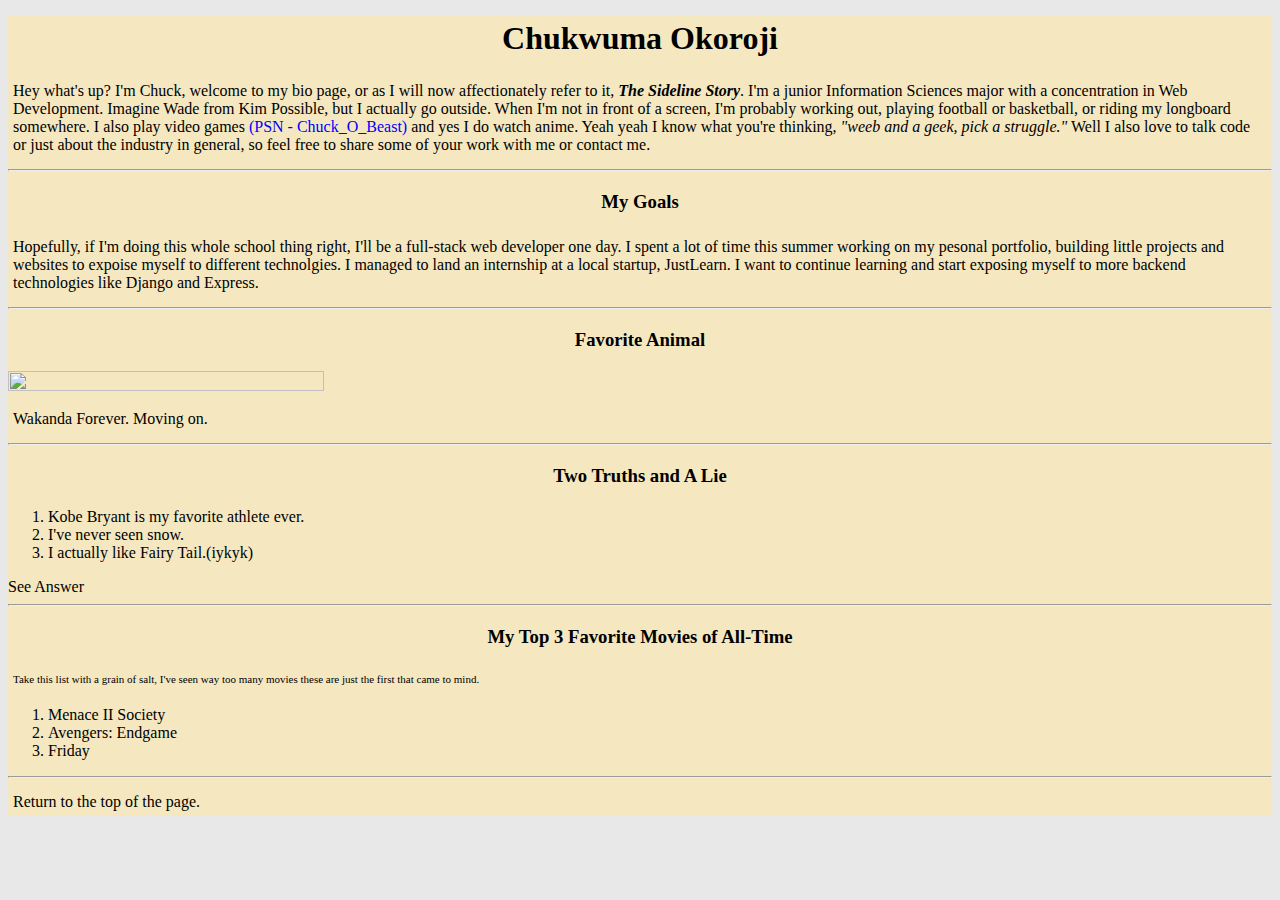
==== about.html @ 32048068 "Update" ====
<!DOCTYPE html>
<html lang = 'en'>
<head>
    <meta charset = 'UTF-8'>
    <meta name = 'viewport' content='width=device-width'>
    <title>The Sideline Story</title>
    <link href='./styles.css' rel='stylesheet' type='text/css'>
    <script src="https://kit.fontawesome.com/bc77ebe2ba.js" crossorigin="anonymous"></script>
</head>
<body>
    <header>
            <h1 id='top'>Chukwuma Okoroji</h1>
                <p>Hey what's up? I'm Chuck, welcome to my bio page, or as I will now affectionately refer to it, <strong><em>The Sideline Story</em></strong>. I'm a junior Information Sciences major with a concentration in Web Development. Imagine Wade from Kim Possible, but I actually go outside. When I'm not in front of a screen, I'm probably working out, playing football or basketball, or riding my longboard somewhere. I also play video games <span style='color: blue'>(PSN - Chuck_O_Beast)</span> and yes I do watch anime. Yeah yeah I know what you're thinking, <em>"weeb and a geek, pick a struggle."</em> Well I also love to talk code or just about the industry in general, so feel free to share some of your work with me or contact me.</p>
        </header>

        <hr>

        <main>
            <h3>My Goals</h3>
                <p>Hopefully, if I'm doing this whole school thing right, I'll be a full-stack web developer one day. I spent a lot of time this summer working on my pesonal portfolio, building little projects and websites to expoise myself to different technolgies. I managed to land an internship at a local startup, JustLearn. I want to continue learning and start exposing myself to more backend technologies like Django and Express.</p>
            
            <hr>

            <h3>Favorite Animal</h3>
                <img id='blackpanther' src='https://thumbs.gfycat.com/BitterBackEastsiberianlaika-size_restricted.gif'>
                <p>Wakanda Forever. Moving on.</p>
            
            <hr>

            <h3>Two Truths and A Lie</h3>
                <ul>
                    <li>Kobe Bryant is my favorite athlete ever.</li>
                    <li>I've never seen snow.</li>
                    <li>I actually like Fairy Tail.(iykyk)</li>
                </ul>
            
            <div class='answer'>See Answer</div>
            <div class='hide'>Jokes on you I'm not even from FL. I love snow :)</div>

            <hr>

            <h3>My Top 3 Favorite Movies of All-Time</h3>
            <p style='font-weight: lighter; font-size: 11px'>Take this list with a grain of salt, I've seen way too many movies these are just the first that came to mind.</p>
            <ol>
                <li>Menace II Society</li>
                <li>Avengers: Endgame</li>
                <li>Friday</li>
            </ol>
        <main>

        <hr>

        <footer>
            <p>Return to the <a href='#top'>top of the page.</a></p>
        </footer>
</body>
<style>
    #blackpanther {
        height: 100%;
        width: 50%;
        display: inline-block;
        margin-left: auto;
        margin-right: auto;
    }

    h1,h2,h3 {
        margin: 15px;
        padding: 5px;
        text-align: center;
    }

    body {
        background-color: #f5e8c1;
        color: #000000;
        font-family: Papyrus, Copperplate, fantasy;
    }

    p {
        margin: 10px 0px;
        padding: 5px;
        text-align: left;
    }

    ul {
        list-style-type: squre;
    }

    #lists {
        text-align: center;
        font-weight: lighter;
    }

    #buttons li {
        list-style: none;
        text-align: center;
        background-color: #f5e8c1;
        color: black;
        text-decoration: none;
        padding: 15px 25px;
        margin-right: 30px;
        line-height: 60px;
        display: inline-block;
    }

    #buttons a:hover, a:active {
        background-color: #ffffff;
        text-decoration: none;
    }

    .hide {
        display: none;
    }

    .answer:hover + .hide {
        display: block;
        color: red;
    }
</style>
</html>
---- styles.css ----
/* ROOT SECTION */
:root {
    margin: 0;
    padding: 0;
    font-family: 'Courier New', Courier, monospace;
    font-size: 16px;
    background-color: rgb(232,232,232);
}

* {
    box-sizing: border-box;
}

a {
    text-decoration: none;
    color: black;
}

a:hover {
    text-decoration: underline;
}

iframe {
    display: flex;
}

#menu {
    float: left;
    height: 100vh;
}

#resume {
    float: right;  
    height: 100vh;
}


/* INTRO SECTION */
#introduction {
    display: block;
    background-color: rgb(34,40,49);
    color: rgb(232,232,232);
}

#profile {
    margin: 1rem;
    width: max-content;
}

#profile img {
    height: 15rem;
    border-radius: 50%;
    margin: 1rem;
    border: 5px solid rgb(240,84,84);
}

#title {
    color: rgb(240, 84, 84);
}

.section-title {
    color: rgb(240, 84, 84);
    text-decoration: underline;
}

#tagline {
    font-weight: 500;
    width: 60%;
}

#contact {
    width: 100%;
    height: 15%;
    align-self: flex-end;
    display: inline-block;
    text-align: center;
    background-color: rgb(48,71,94);
}

#contact li {
    display: inline-block;
}

#contact a {
    color: rgb(232,232,232);
}

#contact li:hover {
    background-color: rgb(34,40,49);
}

#links {
    list-style-type: none;
    text-align: center;
    font-weight: 600;
}

#links li {
    padding: 0.5rem;
}

/* WORK SECTION */



/* EDUCATION SECTION */
#education-section li {
    font-style: italic;
}

/* SKILLS SECTION */
#skill-list {
    width: 80%;
}

#skill-list li {
    list-style-type: none;
    padding: 1.5rem;
    margin-bottom: 0.5rem;
    background-color: rgb(34,40,49);
    border-radius: 10px;
    color: rgb(192, 174, 174);
    display: inline-block;
    text-align: center;
    width: 10rem;
}

#skills-section li:hover {
    background-color: rgb(48,71,94);
    cursor: pointer;
    color: white;
    box-shadow: 0.25rem 0.25rem rgba(34, 40, 49, 0.952);
}

/* INDEX.HTML MAIN MENU */
.main-menu ul {
    padding: 0;
}

.main-menu li {
    list-style-type: none;
    text-align: center;
}
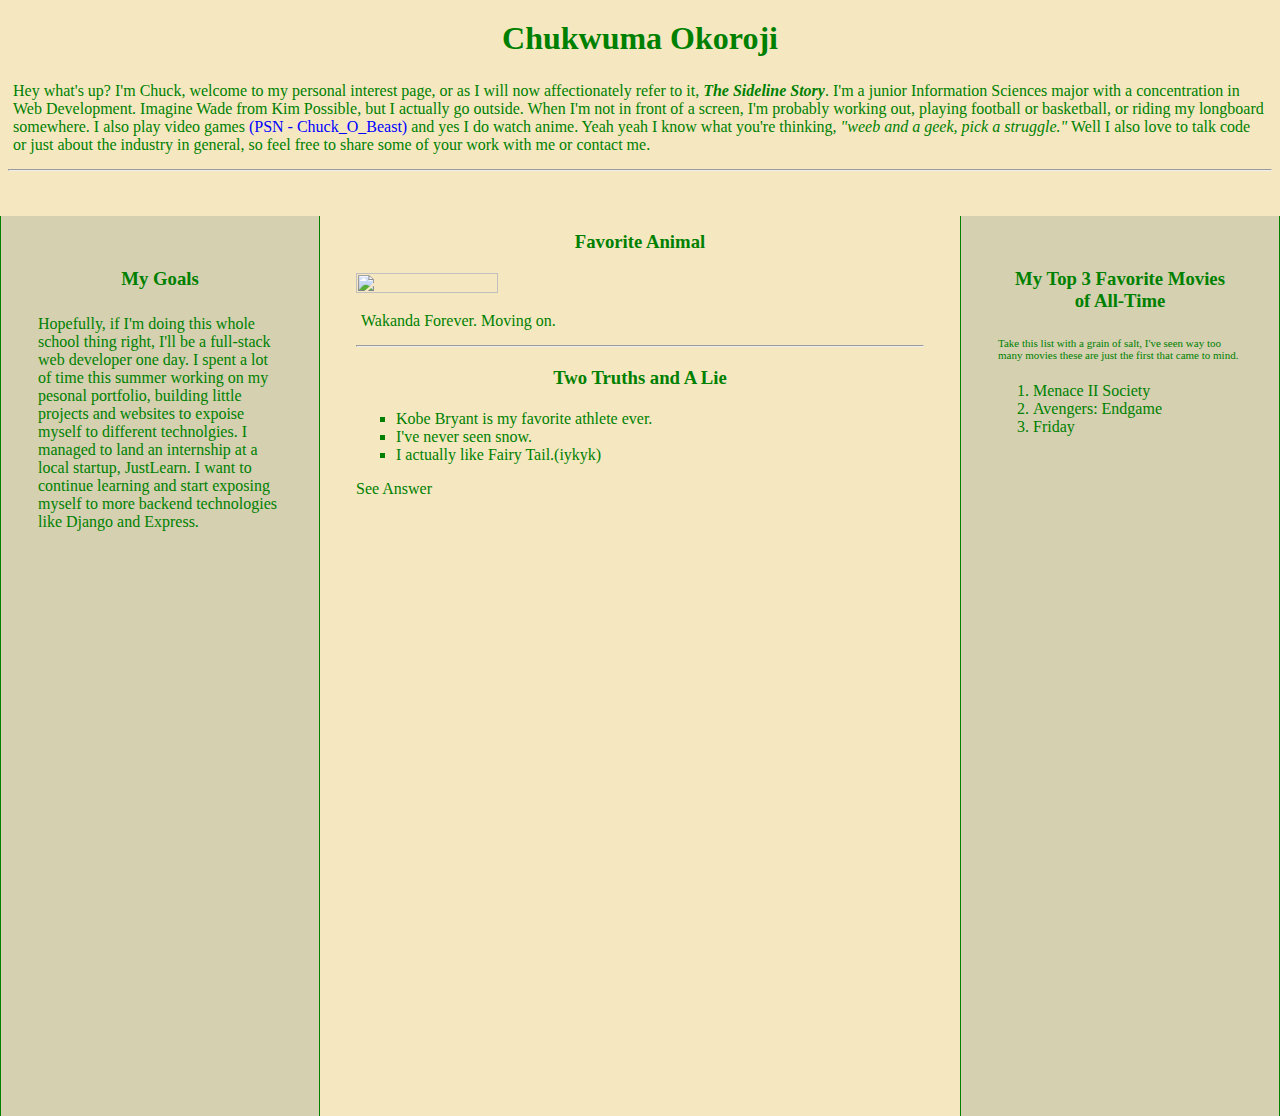
==== commit 6d66e349: "Update" ====
--- a/about.html
+++ b/about.html
@@ -10,17 +10,18 @@
 <body>
     <header>
             <h1 id='top'>Chukwuma Okoroji</h1>
-                <p>Hey what's up? I'm Chuck, welcome to my bio page, or as I will now affectionately refer to it, <strong><em>The Sideline Story</em></strong>. I'm a junior Information Sciences major with a concentration in Web Development. Imagine Wade from Kim Possible, but I actually go outside. When I'm not in front of a screen, I'm probably working out, playing football or basketball, or riding my longboard somewhere. I also play video games <span style='color: blue'>(PSN - Chuck_O_Beast)</span> and yes I do watch anime. Yeah yeah I know what you're thinking, <em>"weeb and a geek, pick a struggle."</em> Well I also love to talk code or just about the industry in general, so feel free to share some of your work with me or contact me.</p>
-        </header>
+                <p>Hey what's up? I'm Chuck, welcome to my personal interest page, or as I will now affectionately refer to it, <strong><em>The Sideline Story</em></strong>. I'm a junior Information Sciences major with a concentration in Web Development. Imagine Wade from Kim Possible, but I actually go outside. When I'm not in front of a screen, I'm probably working out, playing football or basketball, or riding my longboard somewhere. I also play video games <span style='color: blue'>(PSN - Chuck_O_Beast)</span> and yes I do watch anime. Yeah yeah I know what you're thinking, <em>"weeb and a geek, pick a struggle."</em> Well I also love to talk code or just about the industry in general, so feel free to share some of your work with me or contact me.</p>
+    </header>
 
-        <hr>
+    <hr>
 
-        <main>
+    <main>
+        <div class = 'leftPanel'>
             <h3>My Goals</h3>
                 <p>Hopefully, if I'm doing this whole school thing right, I'll be a full-stack web developer one day. I spent a lot of time this summer working on my pesonal portfolio, building little projects and websites to expoise myself to different technolgies. I managed to land an internship at a local startup, JustLearn. I want to continue learning and start exposing myself to more backend technologies like Django and Express.</p>
-            
-            <hr>
+        </div>
 
+        <div class = 'middlePanel'>
             <h3>Favorite Animal</h3>
                 <img id='blackpanther' src='https://thumbs.gfycat.com/BitterBackEastsiberianlaika-size_restricted.gif'>
                 <p>Wakanda Forever. Moving on.</p>
@@ -36,9 +37,9 @@
             
             <div class='answer'>See Answer</div>
             <div class='hide'>Jokes on you I'm not even from FL. I love snow :)</div>
+        </div>
 
-            <hr>
-
+        <div class = 'rightPanel'>
             <h3>My Top 3 Favorite Movies of All-Time</h3>
             <p style='font-weight: lighter; font-size: 11px'>Take this list with a grain of salt, I've seen way too many movies these are just the first that came to mind.</p>
             <ol>
@@ -46,13 +47,8 @@
                 <li>Avengers: Endgame</li>
                 <li>Friday</li>
             </ol>
-        <main>
-
-        <hr>
-
-        <footer>
-            <p>Return to the <a href='#top'>top of the page.</a></p>
-        </footer>
+        </div>
+    <main>
 </body>
 <style>
     #blackpanther {
@@ -69,9 +65,9 @@
         text-align: center;
     }
 
-    body {
+    :root {
         background-color: #f5e8c1;
-        color: #000000;
+        color: green;
         font-family: Papyrus, Copperplate, fantasy;
     }
 
@@ -82,7 +78,43 @@
     }
 
     ul {
-        list-style-type: squre;
+        list-style-type: square;
+    }
+
+    .leftPanel {
+        z-index: 0;
+        position: absolute;
+        left: 0;
+        top: 13.5rem;
+        width: 20rem;
+        padding: 2rem;
+        background-color: rgb(212, 208, 176);
+        min-height: 100%;
+        border-style: solid;
+        border-width: 0 1px;
+        border-color: green;
+    }
+
+    .middlePanel {
+        margin-left: auto;
+        margin-right: auto;
+        padding: 2rem;
+        min-height: 100%;
+        width: 50%;
+    }
+
+    .rightPanel {
+        z-index: 0;
+        position: absolute;
+        right: 0;
+        top: 13.5rem;
+        width: 20rem;
+        padding: 2rem;
+        background-color: rgb(212, 208, 176);
+        min-height: 100%;
+        border-style: solid;
+        border-width: 0 1px;
+        border-color: green;
     }
 
     #lists {
--- a/styles.css
+++ b/styles.css
@@ -27,6 +27,7 @@
 #menu {
     float: left;
     height: 100vh;
+    background-color: rgb(48,71,94);
 }
 
 #resume {
@@ -132,7 +133,7 @@
     box-shadow: 0.25rem 0.25rem rgba(34, 40, 49, 0.952);
 }
 
-/* INDEX.HTML MAIN MENU */
+/* MENU.HTML MAIN MENU */
 .main-menu ul {
     padding: 0;
 }
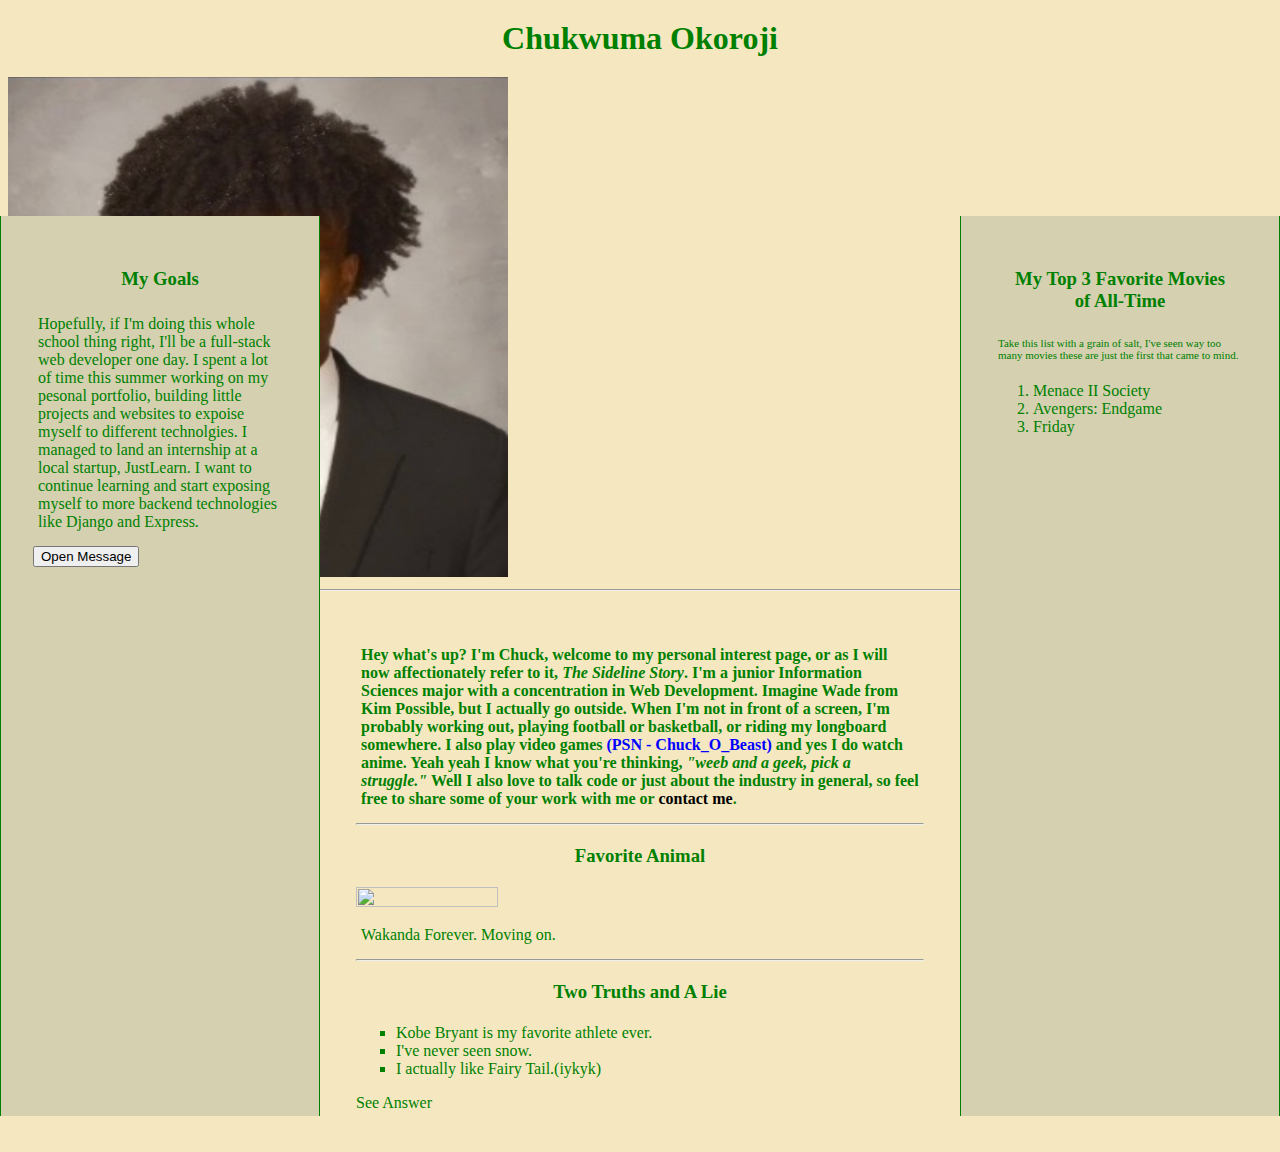
==== commit 59588acc: "finished" ====
--- a/about.html
+++ b/about.html
@@ -10,7 +10,10 @@
 <body>
     <header>
             <h1 id='top'>Chukwuma Okoroji</h1>
-                <p>Hey what's up? I'm Chuck, welcome to my personal interest page, or as I will now affectionately refer to it, <strong><em>The Sideline Story</em></strong>. I'm a junior Information Sciences major with a concentration in Web Development. Imagine Wade from Kim Possible, but I actually go outside. When I'm not in front of a screen, I'm probably working out, playing football or basketball, or riding my longboard somewhere. I also play video games <span style='color: blue'>(PSN - Chuck_O_Beast)</span> and yes I do watch anime. Yeah yeah I know what you're thinking, <em>"weeb and a geek, pick a struggle."</em> Well I also love to talk code or just about the industry in general, so feel free to share some of your work with me or contact me.</p>
+            <img src = '../profile-image.jpg' usemap='workmap' width='500' height='500'>
+            <map name = 'workmap'>
+                <area shape='default' alt='Github' href='github.com/dandychux'>
+            </map>
     </header>
 
     <hr>
@@ -18,12 +21,29 @@
     <main>
         <div class = 'leftPanel'>
             <h3>My Goals</h3>
-                <p>Hopefully, if I'm doing this whole school thing right, I'll be a full-stack web developer one day. I spent a lot of time this summer working on my pesonal portfolio, building little projects and websites to expoise myself to different technolgies. I managed to land an internship at a local startup, JustLearn. I want to continue learning and start exposing myself to more backend technologies like Django and Express.</p>
+            <p>Hopefully, if I'm doing this whole school thing right, I'll be a full-stack web developer one day. I spent a lot of time this summer working on my pesonal portfolio, building little projects and websites to expoise myself to different technolgies. I managed to land an internship at a local startup, JustLearn. I want to continue learning and start exposing myself to more backend technologies like Django and Express.</p>
+
+            <button id='modalBtn'>Open Message</button>
+
+            <div id = 'myModal' class='modal'>
+                <div class = 'modal-content'>
+                    <div class = 'modal-body'>
+                        <p>Have a nice day!</p>
+                    </div>
+                </div>
+            </div>
         </div>
 
         <div class = 'middlePanel'>
+            <p style='font-weight: 600'>Hey what's up? I'm Chuck, welcome to my personal interest page, or as I will now affectionately refer to it, <strong><em>The Sideline Story</em></strong>. I'm a junior Information Sciences major with a concentration in Web Development. Imagine Wade from Kim Possible, but I actually go outside. When I'm not in front of a screen, I'm probably working out, playing football or basketball, or riding my longboard somewhere. I also play video games <span style='color: blue'>(PSN - Chuck_O_Beast)</span> and yes I do watch anime. Yeah yeah I know what you're thinking, <em>"weeb and a geek, pick a struggle."</em> Well I also love to talk code or just about the industry in general, so feel free to share some of your work with me or <a href='../contact.html'>contact me</a>.</p>
+
+            <hr>
+
             <h3>Favorite Animal</h3>
-                <img id='blackpanther' src='https://thumbs.gfycat.com/BitterBackEastsiberianlaika-size_restricted.gif'>
+                <img id='blackpanther' src='https://thumbs.gfycat.com/BitterBackEastsiberianlaika-size_restricted.gif' usemap='moviemap'>
+                <map name = 'moviemap'>
+                    <area shape = 'default' alt='IMDB' href='https://www.imdb.com/title/tt1825683/'>
+                </map>
                 <p>Wakanda Forever. Moving on.</p>
             
             <hr>
@@ -49,6 +69,28 @@
             </ol>
         </div>
     <main>
+
+<script>
+    var modal = document.getElementById('myModal');
+
+    var btn = document.getElementById('modalBtn');
+
+    var span = document.getElementsByClassName('close')[0];
+
+    btn.onclick = function() {
+        modal.style.display = 'block';
+    }
+
+    span.onclick = function() {
+        modal.style.display = 'none';
+    }
+
+    window.onclick = function(event) {
+        if (event.target == modal) {
+            modal.style.display = 'none';
+        }
+    }
+</script>
 </body>
 <style>
     #blackpanther {
@@ -147,5 +189,46 @@
         display: block;
         color: red;
     }
+    .modal {
+    display: none; 
+    position: fixed; 
+    z-index: 1; 
+    padding-top: 100px; 
+    left: 0;
+    top: 0;
+    width: 100%; 
+    height: 100%; 
+    overflow: auto;  
+    background-color: rgba(0,0,0,0.4); /* Black w/ opacity */
+    }
+
+    .modal-content {
+    position: relative;
+    background-color: #fefefe;
+    margin: auto;
+    padding: 0;
+    border: 1px solid #888;
+    width: 80%;
+    box-shadow: 0 4px 8px 0 rgba(0,0,0,0.2),0 6px 20px 0 rgba(0,0,0,0.19);
+    }
+
+    .close {
+        color: white;
+        float: right;
+        font-size: 28px;
+        font-weight: bold;
+    }
+
+    .close:hover,
+    .close:focus {
+        color: #000;
+        text-decoration: none;
+        cursor: pointer;
+    }
+    .modal-body {
+        padding: 0.2rem 1rem;
+    }
+
+
 </style>
 </html>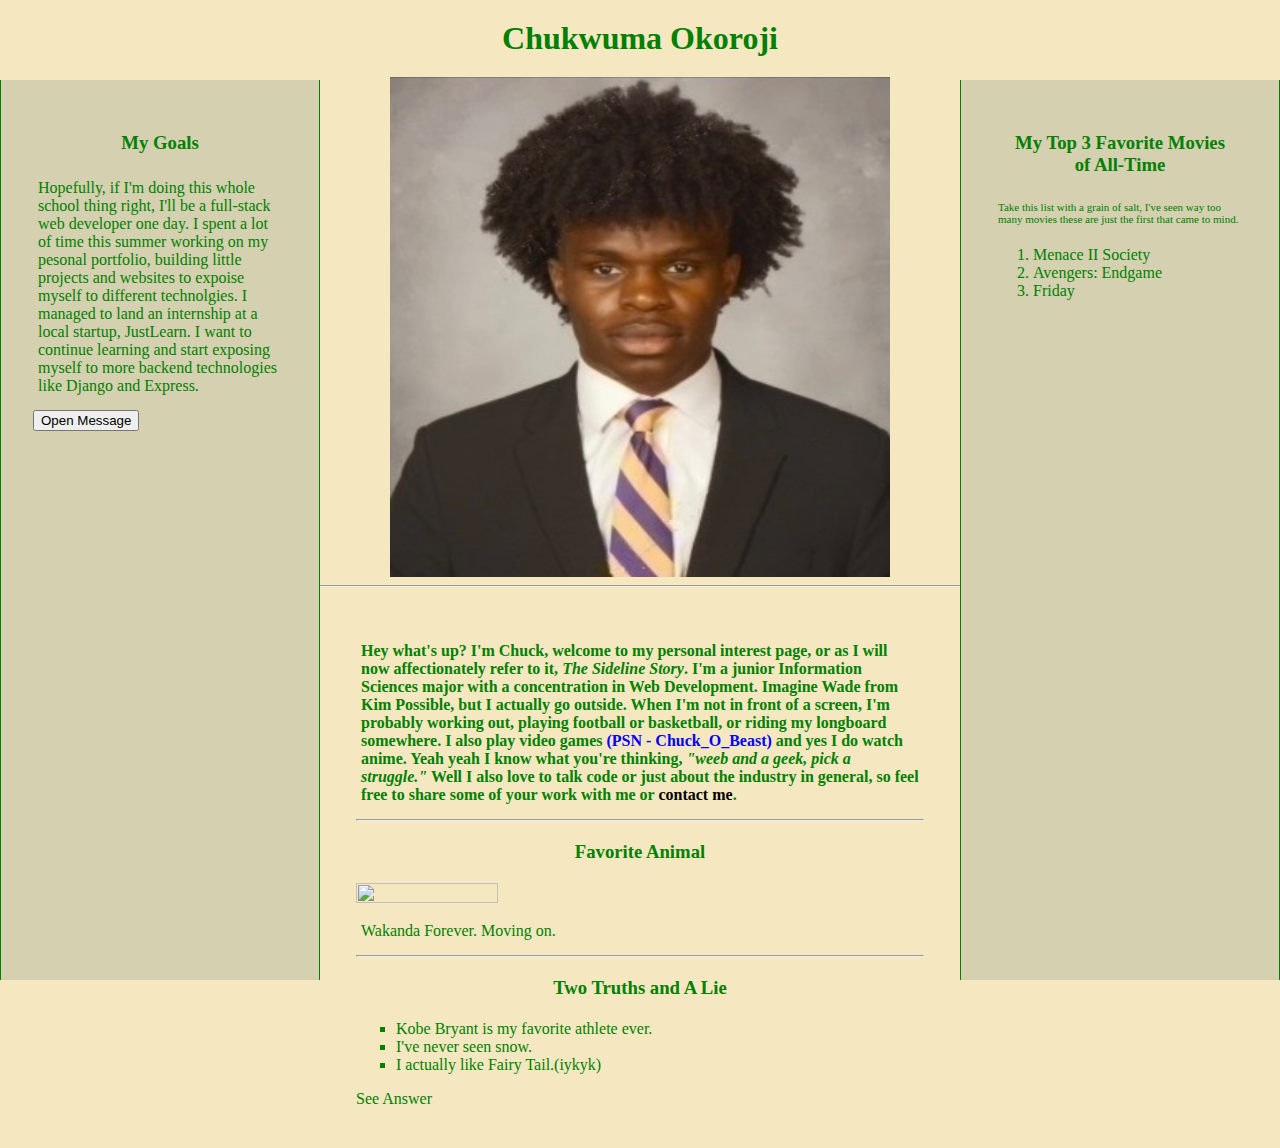
==== commit 1e784f6d: "Update" ====
--- a/about.html
+++ b/about.html
@@ -10,9 +10,10 @@
 <body>
     <header>
             <h1 id='top'>Chukwuma Okoroji</h1>
-            <img src = '../profile-image.jpg' usemap='workmap' width='500' height='500'>
+            <img src = '../profile-image.jpg' usemap='workmap' id='workmapImage'>
             <map name = 'workmap'>
-                <area shape='default' alt='Github' href='github.com/dandychux'>
+                <area shape='default' coords='0,250' alt='Github' href='github.com/dandychux'>
+                <area shape='default' coords='250,500' alt='LinkedIn' href='https://www.linkedin.com/in/chukwuma-okoroji-a3a6931bb/'>
             </map>
     </header>
 
@@ -127,7 +128,7 @@
         z-index: 0;
         position: absolute;
         left: 0;
-        top: 13.5rem;
+        top: 5rem;
         width: 20rem;
         padding: 2rem;
         background-color: rgb(212, 208, 176);
@@ -149,7 +150,7 @@
         z-index: 0;
         position: absolute;
         right: 0;
-        top: 13.5rem;
+        top: 5rem;
         width: 20rem;
         padding: 2rem;
         background-color: rgb(212, 208, 176);
@@ -190,26 +191,26 @@
         color: red;
     }
     .modal {
-    display: none; 
-    position: fixed; 
-    z-index: 1; 
-    padding-top: 100px; 
-    left: 0;
-    top: 0;
-    width: 100%; 
-    height: 100%; 
-    overflow: auto;  
-    background-color: rgba(0,0,0,0.4); /* Black w/ opacity */
+        display: none; 
+        position: fixed; 
+        z-index: 1; 
+        padding-top: 100px; 
+        left: 0;
+        top: 0;
+        width: 100%; 
+        height: 100%; 
+        overflow: auto;  
+        background-color: rgba(0,0,0,0.4); /* Black w/ opacity */
     }
 
     .modal-content {
-    position: relative;
-    background-color: #fefefe;
-    margin: auto;
-    padding: 0;
-    border: 1px solid #888;
-    width: 80%;
-    box-shadow: 0 4px 8px 0 rgba(0,0,0,0.2),0 6px 20px 0 rgba(0,0,0,0.19);
+        position: relative;
+        background-color: #fefefe;
+        margin: auto;
+        padding: 0;
+        border: 1px solid #888;
+        width: 80%;
+        box-shadow: 0 4px 8px 0 rgba(0,0,0,0.2),0 6px 20px 0 rgba(0,0,0,0.19);
     }
 
     .close {
@@ -228,7 +229,13 @@
     .modal-body {
         padding: 0.2rem 1rem;
     }
-
+    img {
+        width: 500px;
+        height: 500px;
+        display: block;
+        margin-left: auto;
+        margin-right: auto;
+    }
 
 </style>
 </html>--- a/styles.css
+++ b/styles.css
@@ -142,3 +142,20 @@
     list-style-type: none;
     text-align: center;
 }
+
+/*  CONTACT.HTML STYLE */
+.contactPage > *{
+    text-align: center;
+    display: block;
+}
+
+.contact-left {
+    float: left;
+    width: 50%;
+}
+
+.contact-right {
+    float: right;
+    width: 50%;
+}
+
